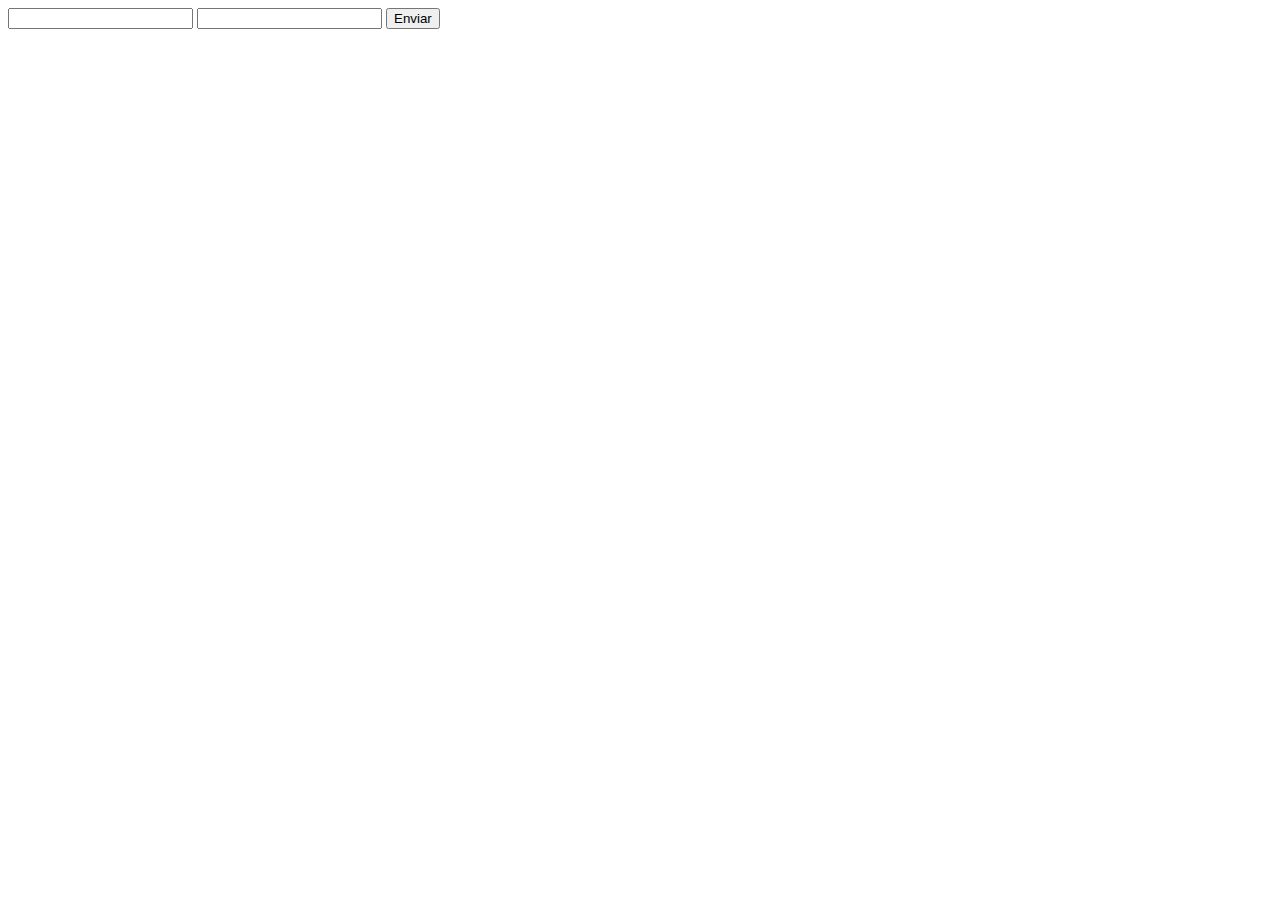
==== contactos.html @ ef97763a "Agrego la página de contactos y el enlace en index.html" ====
<!DOCTYPE html>
<html lang="en">
<head>
    <meta charset="UTF-8">
    <meta name="viewport" content="width=device-width, initial-scale=1.0">
    <title>Document</title>
</head>
<body>
    <form >
        <input type="text">
        <input type="text">
        <button>Enviar</button>
    </form>
</body>
</html>
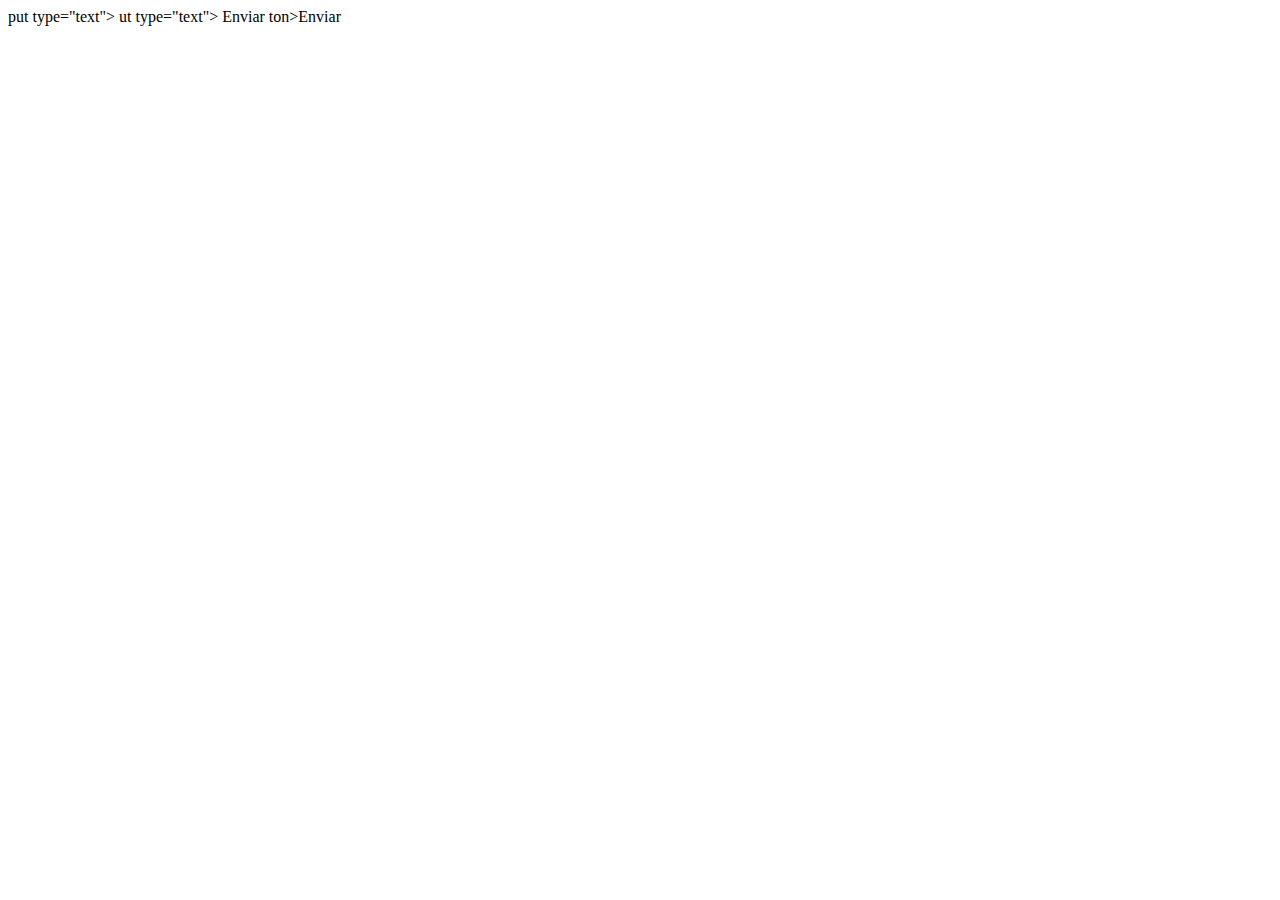
==== commit 47f4f322: "Se corrige errores en el formulario de contactos.html" ====
--- a/contactos.html
+++ b/contactos.html
@@ -7,9 +7,12 @@
 </head>
 <body>
     <form >
-        <input type="text">
-        <input type="text">
-        <button>Enviar</button>
+        <in<input type="text" title="Enter your text here" placeholder="Enter your text here">
+put type="text">
+        <inp<input type="text" title="Enter your text here" placeholder="Enter your text here">
+ut type="text">
+        <but<button type="submit">Enviar</button>
+ton>Enviar</button>
     </form>
 </body>
 </html>